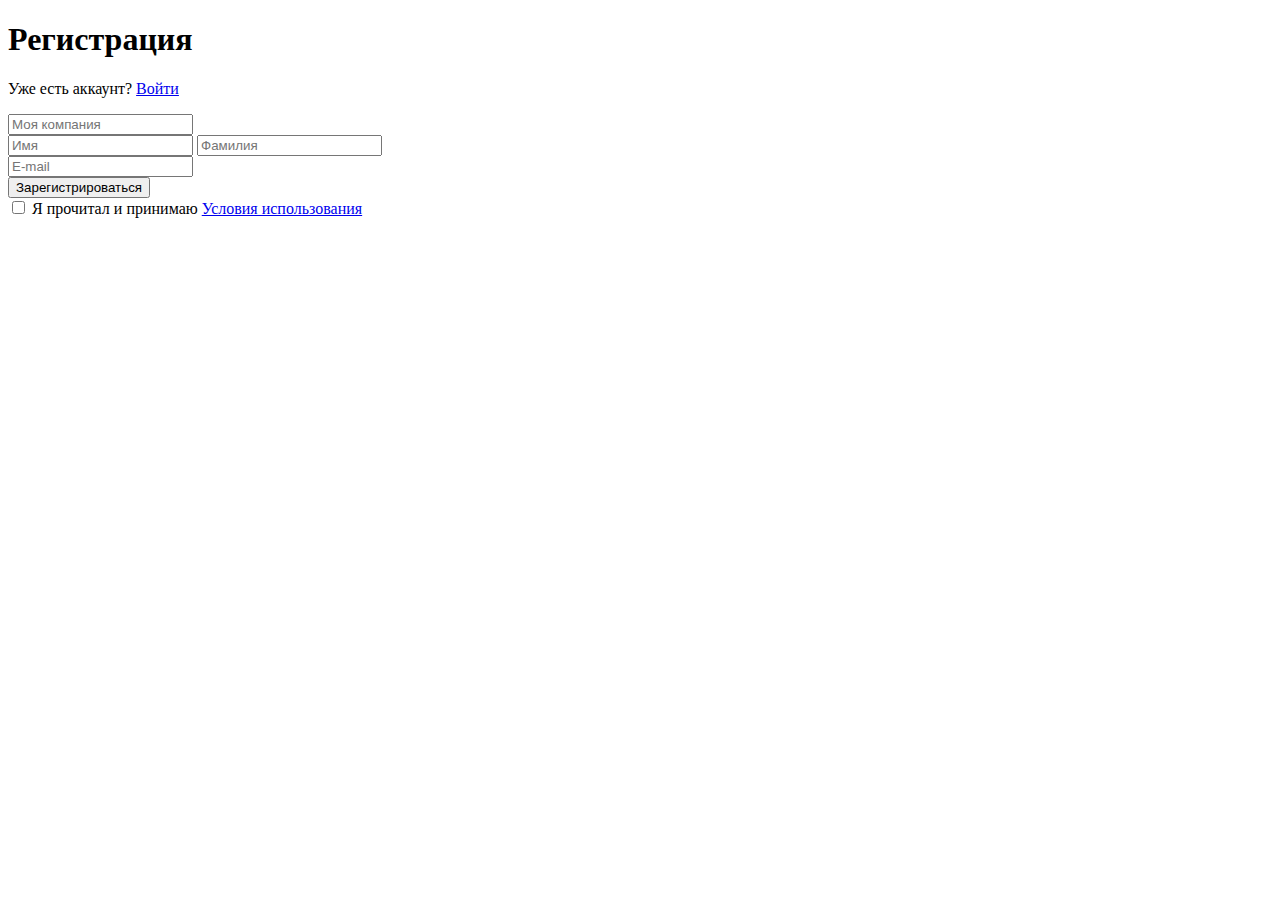
==== 2-Form/index.html @ abea9774 "Create 2-Form" ====
<!DOCTYPE html>
<html lang="ru">

<head>
    <meta charset="UTF-8">
    <meta name="viewport" content="width=device-width, initial-scale=1.0">
    <meta name="keywords" content="HTML, CSS">
    <meta name="author" content="Dmitriy Samsonov">
    <meta name="description" content="Form registration">
    <title>Регистрация</title>
</head>

<body>
    <main>
        <section>
            <h1>Регистрация</h1>
            <p>Уже есть аккаунт? <a href="#">Войти</a></p>
        </section>
        <section>
            <form action="#">
                <div>
                    <input type="text" name="company" placeholder="Моя компания">
                </div>
                <div>
                    <input type="text" name="name" placeholder="Имя">
                    <input type="text" name="surname" placeholder="Фамилия">
                </div>
                <div>
                    <input type="email" name="email" placeholder="E-mail">
                </div>
                <button type="submit">Зарегистрироваться</button>
                <div>
                    <input type="checkbox" name="license" id="license">
                    <label for="license">Я прочитал и принимаю <a href="#">Условия использования</a></label>
                </div>
            </form>
        </section>
    </main>
</body>

</html>
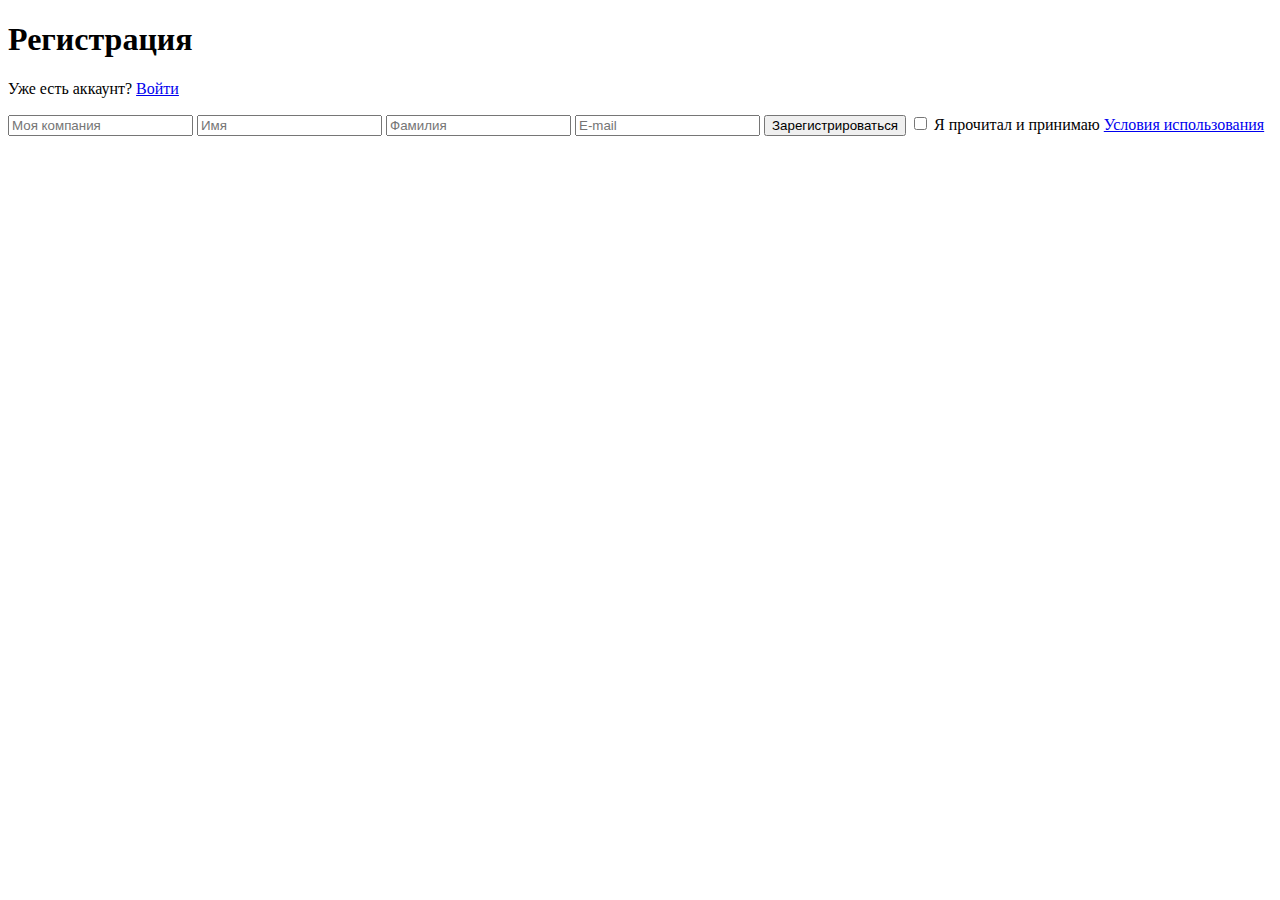
==== commit 6d8f5a78: "Refactor 2-Form" ====
--- a/2-Form/index.html
+++ b/2-Form/index.html
@@ -18,20 +18,13 @@
         </section>
         <section>
             <form action="#">
-                <div>
-                    <input type="text" name="company" placeholder="Моя компания">
-                </div>
-                <div>
-                    <input type="text" name="name" placeholder="Имя">
-                    <input type="text" name="surname" placeholder="Фамилия">
-                </div>
-                <div>
-                    <input type="email" name="email" placeholder="E-mail">
-                </div>
+                <input type="text" name="company" placeholder="Моя компания">
+                <input type="text" name="name" placeholder="Имя">
+                <input type="text" name="surname" placeholder="Фамилия">
+                <input type="email" name="email" placeholder="E-mail">
                 <button type="submit">Зарегистрироваться</button>
-                <div>
-                    <input type="checkbox" name="license" id="license">
-                    <label for="license">Я прочитал и принимаю <a href="#">Условия использования</a></label>
+                <input type="checkbox" name="license" id="license">
+                <label for="license">Я прочитал и принимаю <a href="#">Условия использования</a></label>
                 </div>
             </form>
         </section>
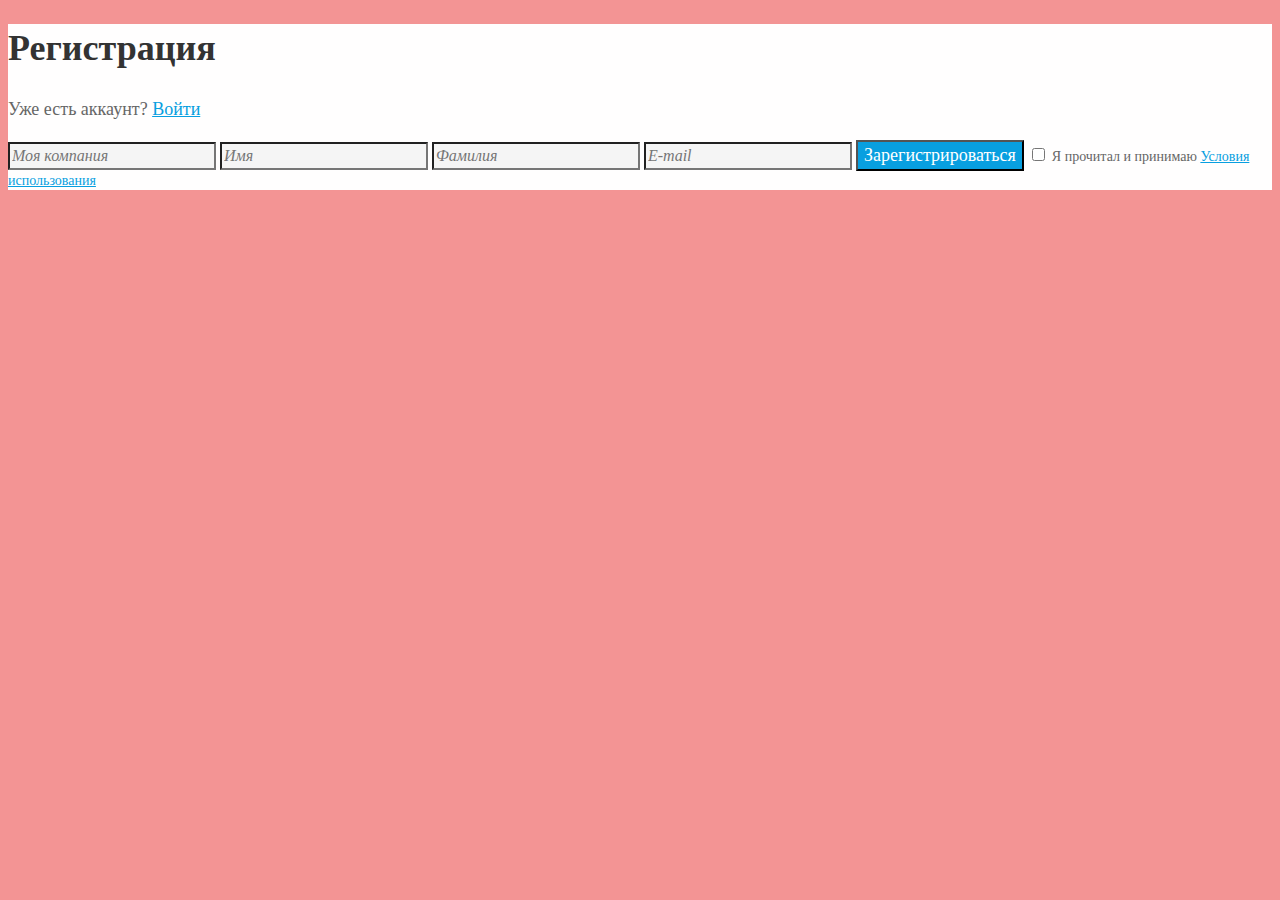
==== commit 84854c00: "Добавление стилей в 2-Form" ====
--- a/2-Form/index.html
+++ b/2-Form/index.html
@@ -7,6 +7,8 @@
     <meta name="keywords" content="HTML, CSS">
     <meta name="author" content="Dmitriy Samsonov">
     <meta name="description" content="Form registration">
+
+    <link rel="stylesheet" href="./style.css">
     <title>Регистрация</title>
 </head>
 
--- a/2-Form/style.css
+++ b/2-Form/style.css
@@ -0,0 +1,75 @@
+body {
+    background: linear-gradient(0deg, #F39494, #F39494),
+        linear-gradient(243.18deg, #FDC5C5 25.45%, rgba(242, 152, 222, 0) 100%),
+        linear-gradient(243.43deg, #FFA5A5 32.96%, rgba(255, 255, 255, 0) 82.03%);
+}
+
+main {
+    background-color: #FFFEFE;
+}
+
+h1 {
+    color: #333333;
+    font-family: Open Sans;
+    font-weight: 700;
+    font-size: 36px;
+    line-height: 49.03px;
+}
+
+p {
+    color: #666666;
+    font-family: Open Sans;
+    font-size: 18px;
+    font-weight: 400;
+    line-height: 25px;
+    letter-spacing: 0em;
+}
+
+p>a {
+    color: #089FE0;
+    font-family: Open Sans;
+    font-size: 18px;
+    font-weight: 400;
+    line-height: 25px;
+    letter-spacing: 0em;
+}
+
+input {
+    background-color: #F5F5F5;
+    color: #999999;
+    font-family: Open Sans;
+    font-size: 16px;
+    font-style: italic;
+    font-weight: 400;
+    line-height: 22px;
+    letter-spacing: 0em;
+}
+
+button {
+    background-color: #089FE0;
+    color: #FFFFFF;
+    font-family: Open Sans;
+    font-size: 18px;
+    font-weight: 400;
+    line-height: 25px;
+    letter-spacing: 0em;
+}
+
+label {
+    font-family: Open Sans;
+    color: #666666;
+    font-size: 14px;
+    font-weight: 400;
+    line-height: 19px;
+    letter-spacing: 0em;
+}
+
+label>a {
+    font-family: Open Sans;
+    color: #089FE0;
+    font-size: 14px;
+    font-weight: 400;
+    line-height: 19px;
+    letter-spacing: 0em;
+
+}